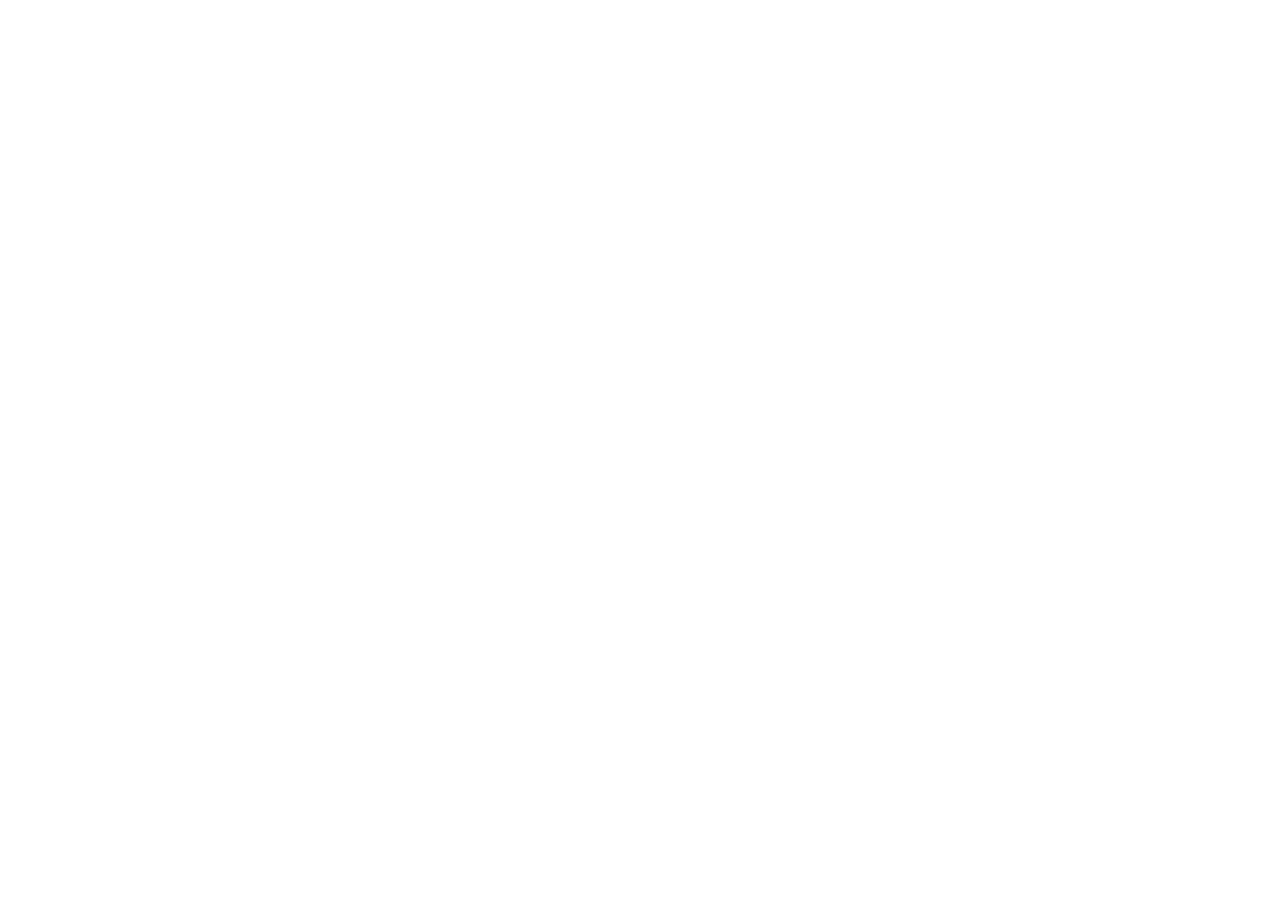
==== home/index.html @ 9a8abf3a "folders" ====
<!DOCTYPE html>
<html lang="en">
<head>
    <meta charset="UTF-8">
    <meta name="viewport" content="width=device-width, initial-scale=1.0">
    <title>E-Commerce</title>
    <link rel="stylesheet" href="home.css">
</head>
<body>
    

    <script src="home.js"></script>
</body>
</html>
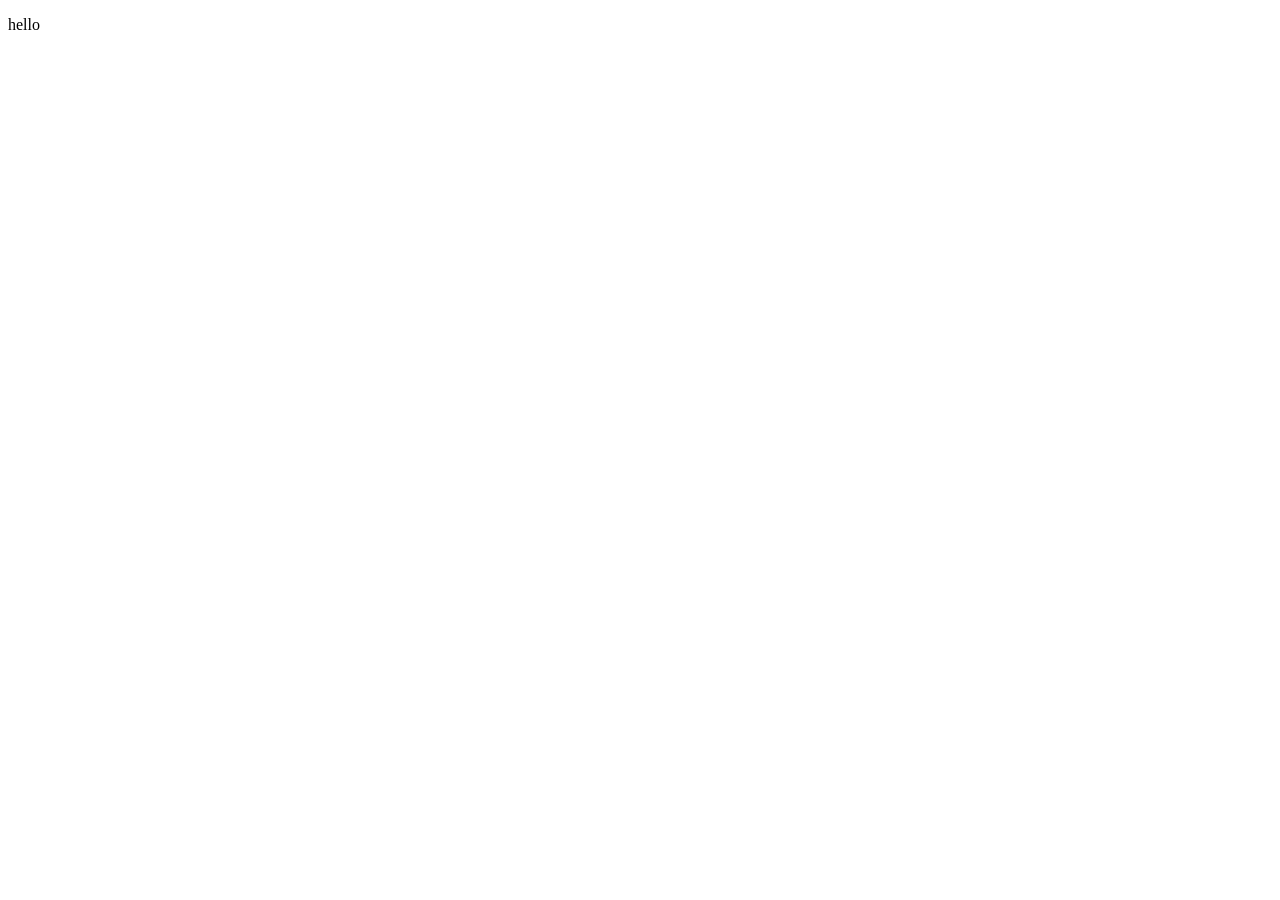
==== commit 8f0f6ddd: "test" ====
--- a/home/index.html
+++ b/home/index.html
@@ -8,7 +8,7 @@
 </head>
 <body>
     
-
+<p>hello</p>
     <script src="home.js"></script>
 </body>
 </html>
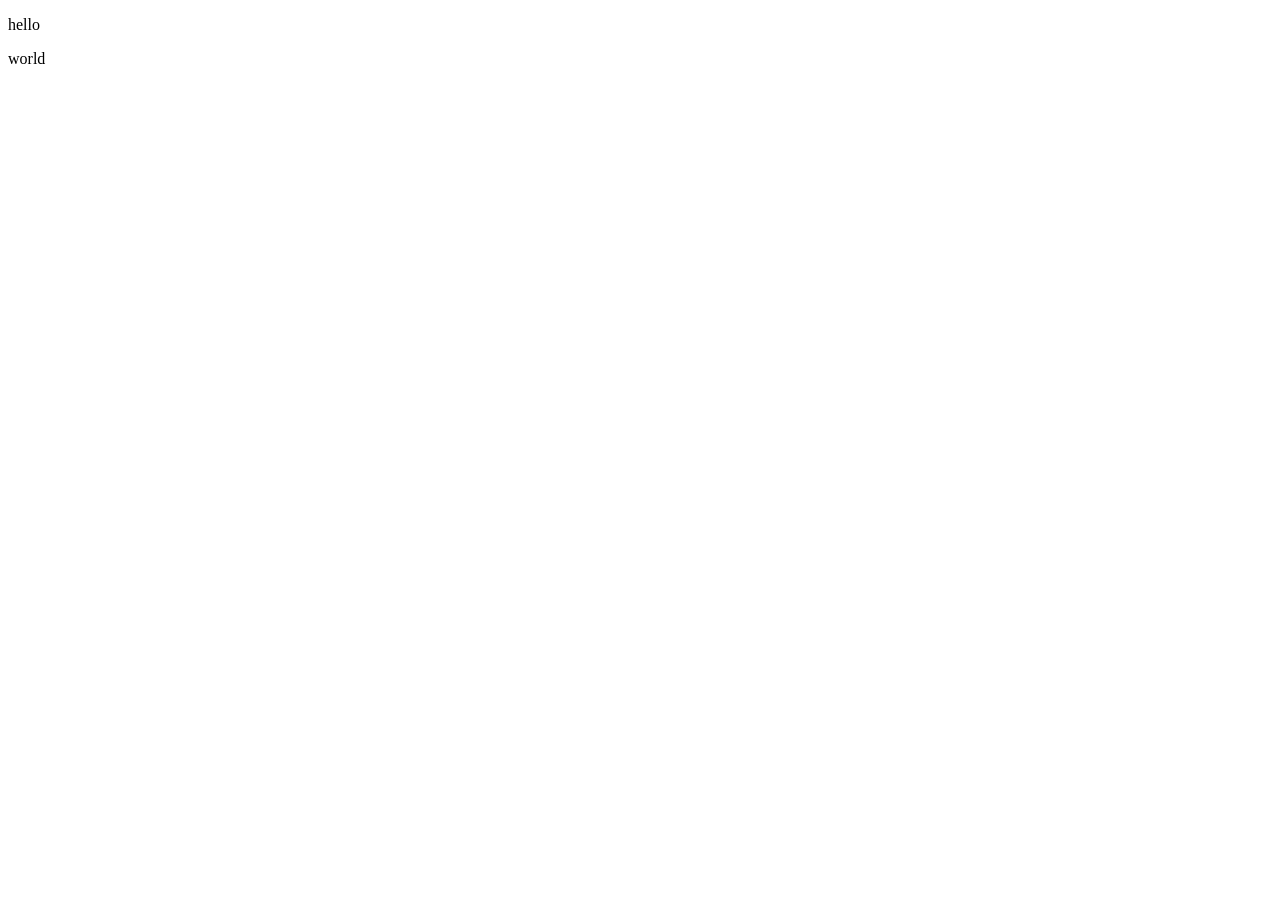
==== commit 52bc7be5: "test" ====
--- a/home/index.html
+++ b/home/index.html
@@ -9,6 +9,7 @@
 <body>
     
 <p>hello</p>
+<p>world</p>
     <script src="home.js"></script>
 </body>
 </html>
